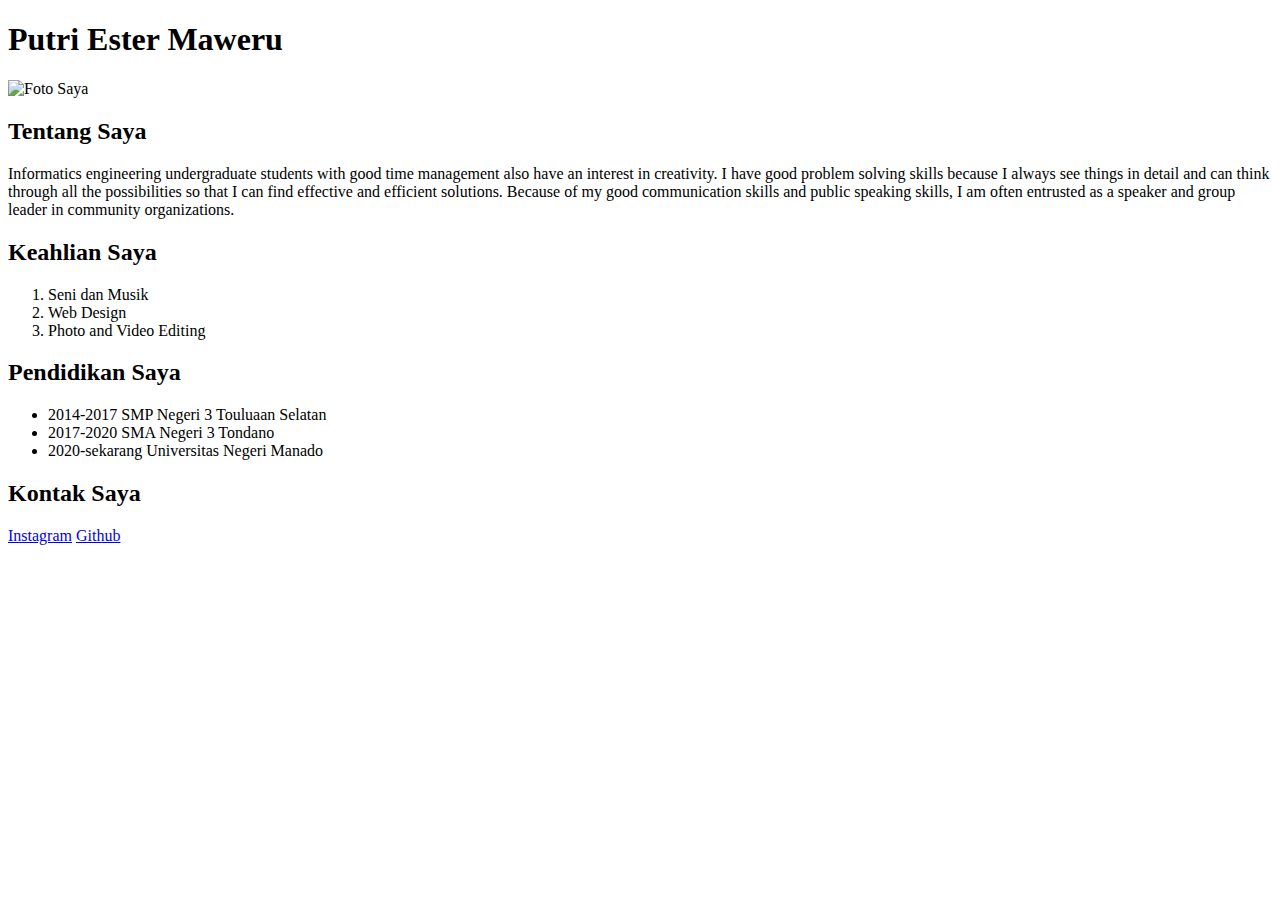
==== index.html @ a939284b "Update index.html" ====
<!DOCTYPE html>
<html lang="en">
<head>
  <meta charset="UTF-8">
  <meta http-equiv="X-UA-Compatible" content="IE=edge">
  <meta name="viewport" content="width=device-width, initial-scale=1.0">
  <title>Praktik HTML</title>
</head>
<body>
  <h1>Putri Ester Maweru</h1>
  <img src="https://github.com/prinsester/web-basic/blob/1b3941ce36f71309205539cbf4db60ba8ac1d5a2/foto-saya.jpg?raw=true" alt="Foto Saya" width="15%">
  <h2>Tentang Saya</h2>
  <p> Informatics engineering undergraduate students with good time management also have an interest in creativity. I have good problem solving skills because I always see things in detail and can think through all the possibilities so that I can find effective and efficient solutions. Because of my good communication skills and public speaking skills, I am often entrusted as a speaker and group leader in community organizations.</p>
  <h2>Keahlian Saya</h2>
  <ol>
    <li>Seni dan Musik</li>
    <li>Web Design</li> 
    <li>Photo and Video Editing</li>
  </ol>
  <h2>Pendidikan Saya</h2>
  <ul>
    <li>2014-2017 SMP Negeri 3 Touluaan Selatan</li>
    <li>2017-2020 SMA Negeri 3 Tondano</li>
    <li>2020-sekarang Universitas Negeri Manado</li>
  </ul>
  <h2>Kontak Saya</h2>
  <a href="https://www.instagram.com/putrimaweru/">Instagram</a> 
  <a href="https://github.com/prinsester">Github</a>
</body>
</html>
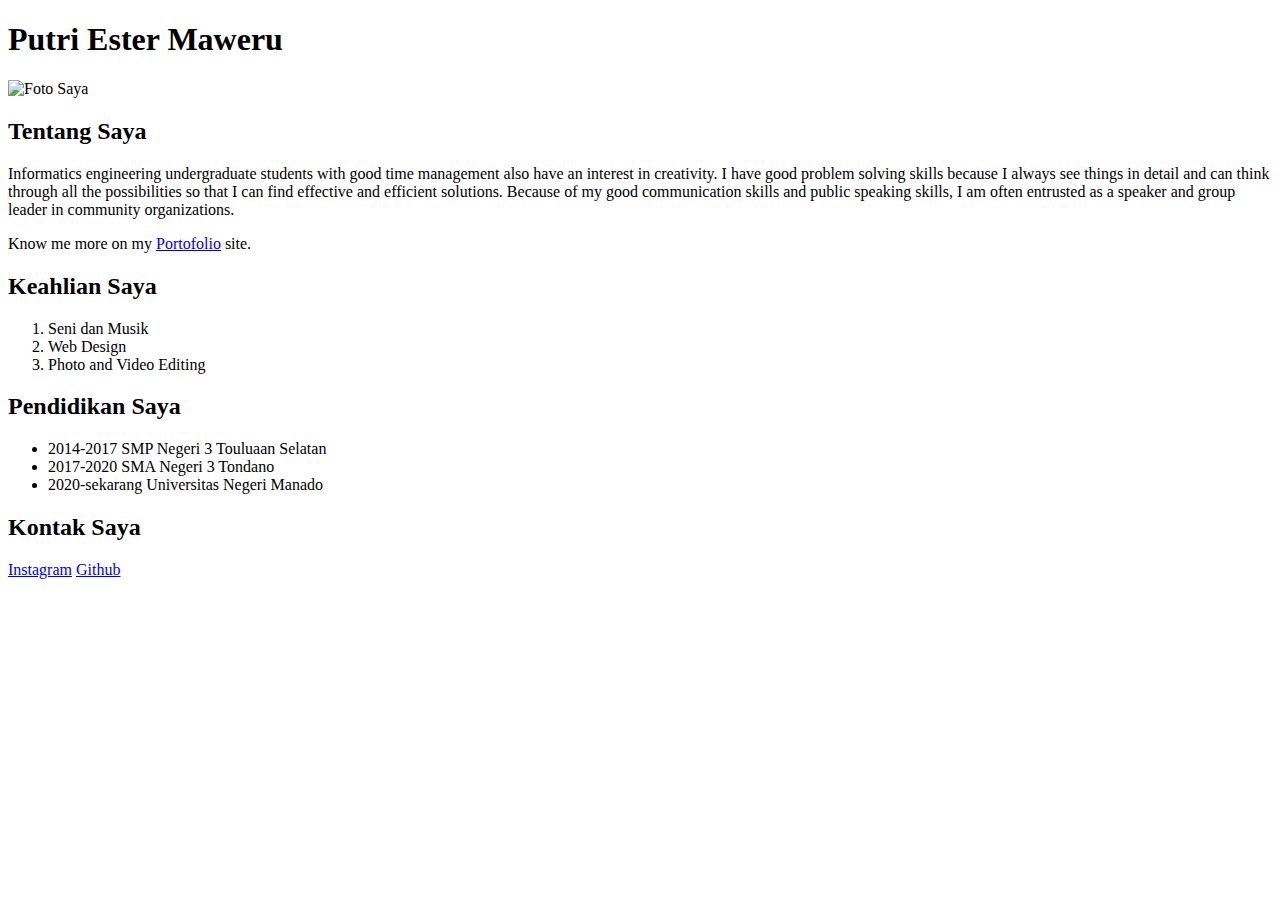
==== commit ad0aa10f: "Update index.html" ====
--- a/index.html
+++ b/index.html
@@ -11,6 +11,7 @@
   <img src="https://github.com/prinsester/web-basic/blob/1b3941ce36f71309205539cbf4db60ba8ac1d5a2/foto-saya.jpg?raw=true" alt="Foto Saya" width="15%">
   <h2>Tentang Saya</h2>
   <p> Informatics engineering undergraduate students with good time management also have an interest in creativity. I have good problem solving skills because I always see things in detail and can think through all the possibilities so that I can find effective and efficient solutions. Because of my good communication skills and public speaking skills, I am often entrusted as a speaker and group leader in community organizations.</p>
+  <p>Know me more on my <a href="/portofolio.html">Portofolio</a> site.</p>
   <h2>Keahlian Saya</h2>
   <ol>
     <li>Seni dan Musik</li>
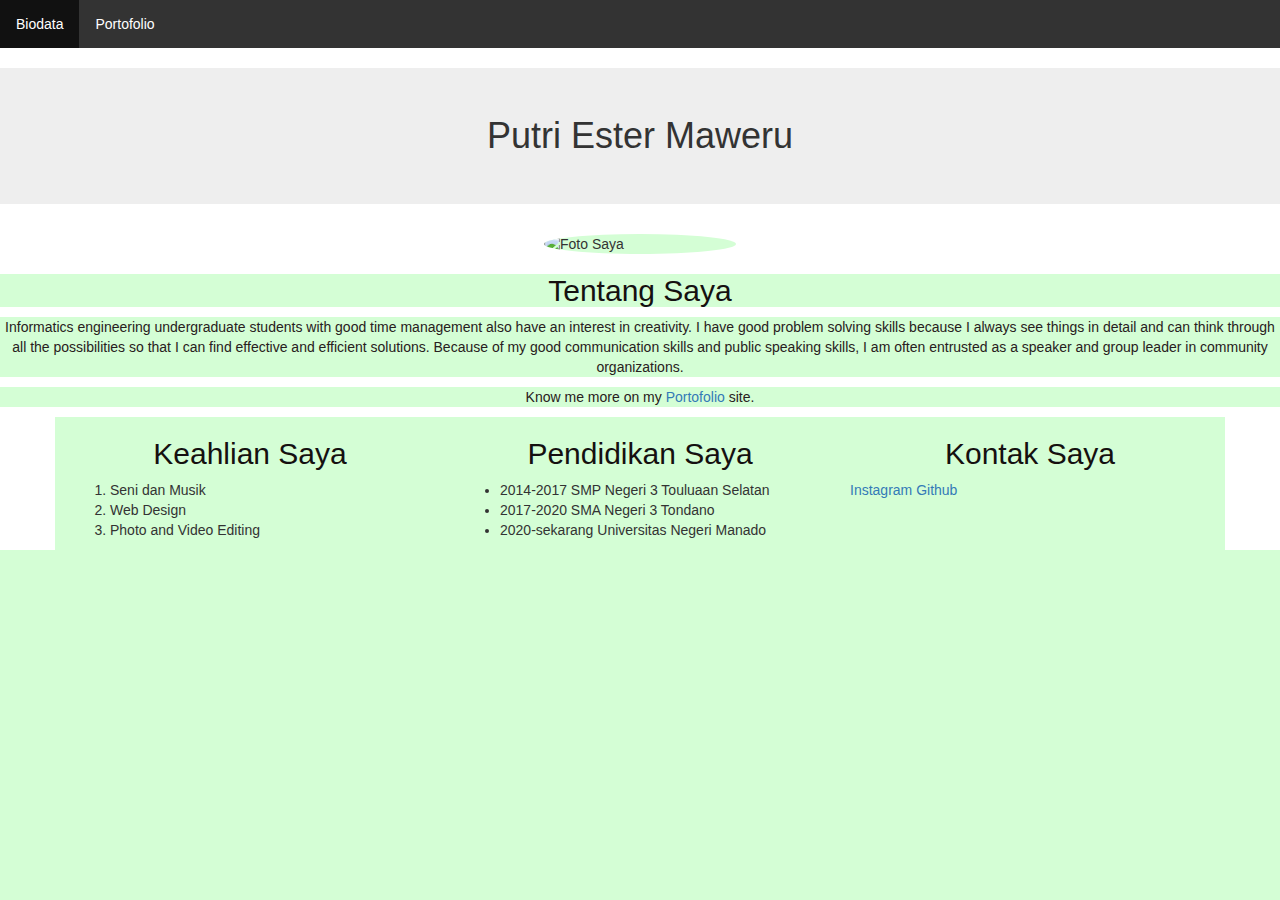
==== commit 45358e79: "update tugas" ====
--- a/index.html
+++ b/index.html
@@ -5,27 +5,47 @@
   <meta http-equiv="X-UA-Compatible" content="IE=edge">
   <meta name="viewport" content="width=device-width, initial-scale=1.0">
   <title>Praktik HTML</title>
+  <link rel="stylesheet" href="style.css">
+  <link rel="stylesheet" href="https://maxcdn.bootstrapcdn.com/bootstrap/3.4.1/css/bootstrap.min.css">
+  <script src="https://ajax.googleapis.com/ajax/libs/jquery/3.6.0/jquery.min.js"></script>
+  <script src="https://maxcdn.bootstrapcdn.com/bootstrap/3.4.1/js/bootstrap.min.js"></script>
 </head>
 <body>
-  <h1>Putri Ester Maweru</h1>
-  <img src="https://github.com/prinsester/web-basic/blob/1b3941ce36f71309205539cbf4db60ba8ac1d5a2/foto-saya.jpg?raw=true" alt="Foto Saya" width="15%">
-  <h2>Tentang Saya</h2>
-  <p> Informatics engineering undergraduate students with good time management also have an interest in creativity. I have good problem solving skills because I always see things in detail and can think through all the possibilities so that I can find effective and efficient solutions. Because of my good communication skills and public speaking skills, I am often entrusted as a speaker and group leader in community organizations.</p>
-  <p>Know me more on my <a href="/portofolio.html">Portofolio</a> site.</p>
-  <h2>Keahlian Saya</h2>
-  <ol>
-    <li>Seni dan Musik</li>
-    <li>Web Design</li> 
-    <li>Photo and Video Editing</li>
-  </ol>
-  <h2>Pendidikan Saya</h2>
-  <ul>
-    <li>2014-2017 SMP Negeri 3 Touluaan Selatan</li>
-    <li>2017-2020 SMA Negeri 3 Tondano</li>
-    <li>2020-sekarang Universitas Negeri Manado</li>
-  </ul>
-  <h2>Kontak Saya</h2>
-  <a href="https://www.instagram.com/putrimaweru/">Instagram</a> 
-  <a href="https://github.com/prinsester">Github</a>
+  <div class="nav">
+    <ul>
+        <li><a href="index.html">Biodata</a></li>
+        <li><a href="portofolio.html">Portofolio</a></li>
+    </ul>
+  </div>
+  <h1 class="jumbotron text-center">Putri Ester Maweru</h1>
+  <img src="https://github.com/prinsester/web-basic/blob/1b3941ce36f71309205539cbf4db60ba8ac1d5a2/foto-saya.jpg?raw=true" alt="Foto Saya" width="15%" class="main-profile-pic" >
+  <h2 class="sub-title">Tentang Saya</h2>
+  <p class="main-p"> Informatics engineering undergraduate students with good time management also have an interest in creativity. I have good problem solving skills because I always see things in detail and can think through all the possibilities so that I can find effective and efficient solutions. Because of my good communication skills and public speaking skills, I am often entrusted as a speaker and group leader in community organizations.</p>
+  <p class="main-p">Know me more on my <a href="/portofolio.html">Portofolio</a> site.</p>
+    <div class="container">
+      <div class="row">
+        <div class="col-sm-4">
+          <h2 class="sub-title">Keahlian Saya</h2>
+          <ol>
+            <li>Seni dan Musik</li>
+            <li>Web Design</li> 
+            <li>Photo and Video Editing</li>
+          </ol>
+        </div>
+        <div class="col-sm-4">
+          <h2 class="sub-title">Pendidikan Saya</h2>
+          <ul>
+            <li>2014-2017 SMP Negeri 3 Touluaan Selatan</li>
+            <li>2017-2020 SMA Negeri 3 Tondano</li>
+            <li>2020-sekarang Universitas Negeri Manado</li>
+          </ul>
+        </div>
+        <div class="col-sm-4">
+          <h2 class="sub-title">Kontak Saya</h2>
+          <a href="https://www.instagram.com/putrimaweru/">Instagram</a> 
+          <a href="https://github.com/prinsester">Github</a>
+        </div>
+      </div>
+    </div>
 </body>
 </html>--- a/style.css
+++ b/style.css
@@ -0,0 +1,54 @@
+* {
+  background-color: rgb(212, 254, 213);
+}
+
+.main-title {
+  color: rgb(34, 16, 16);
+  margin: auto;
+}
+
+.sub-title {
+  color: rgb(21, 16, 16);
+  text-align: center;
+}
+
+.main-p {
+  color: rgb(40, 32, 32);
+  text-align: center;
+}
+
+.exp-table {
+  color: rgb(40, 32, 32);
+  background-color: black;
+}
+
+.nav ul {
+  list-style-type: none;
+  margin: 0;
+  padding: 0;
+  overflow: hidden;
+  background-color: #333;
+}
+
+.nav li {
+  float: left;
+}
+
+.nav li a {
+  display: block;
+  color: white;
+  text-align: center;
+  padding: 14px 16px;
+  text-decoration: none;
+  background-color: #333;
+}
+
+.nav li a:hover {
+  background-color: #111;
+}
+
+.main-profile-pic {
+  display: flex;
+  margin: auto;
+  border-radius: 50%;
+}